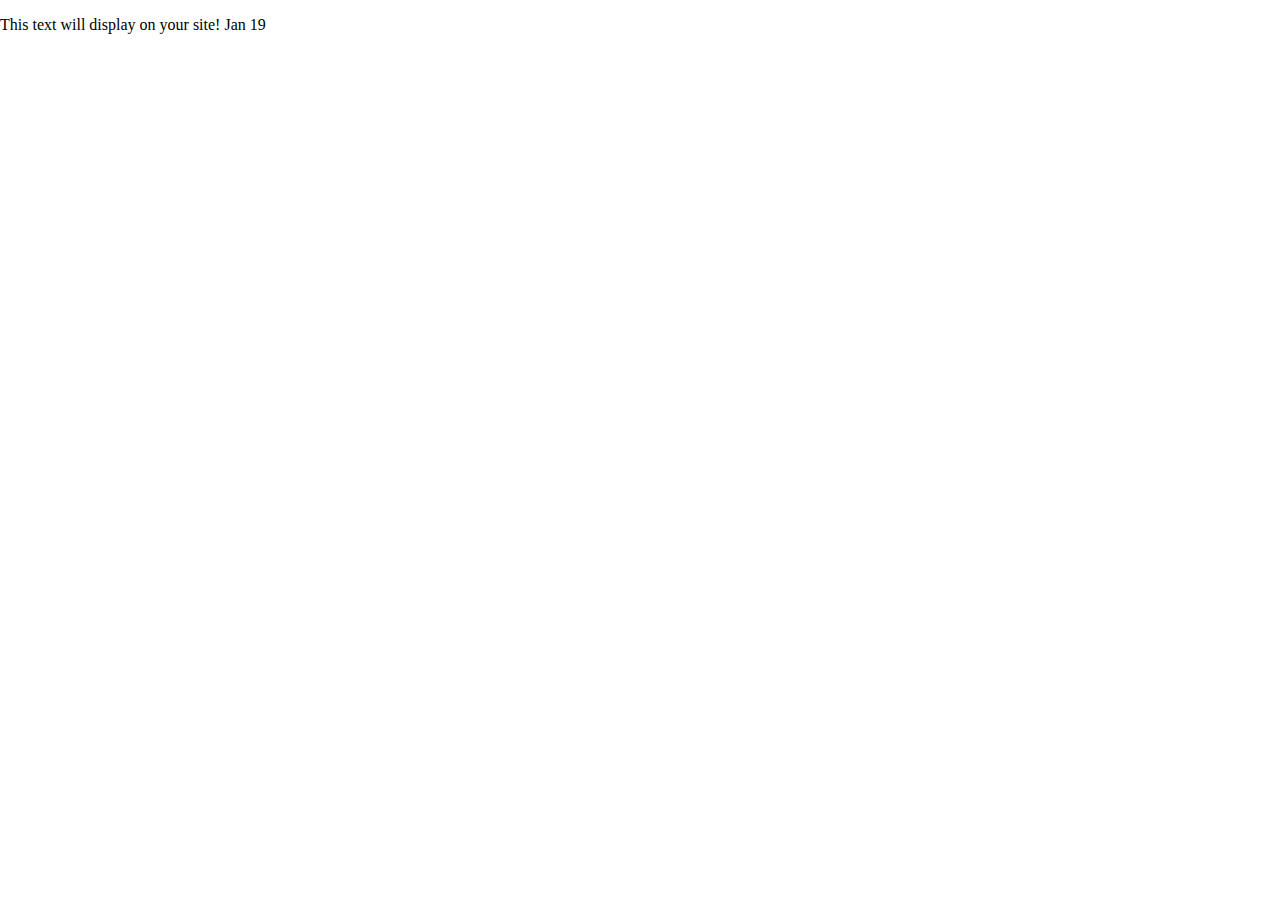
==== starter-site-22-main/index.html @ 305f306e "Add files via upload" ====
<!doctype html>
<html class="no-js" lang="en">

<head>
  <meta charset="utf-8">
  <title>Responsive Layouts</title>
  <meta name="description" content="This site will serve as the hub for many sub responsive layouts">
  <meta name="viewport" content="width=device-width, initial-scale=1">

  <meta property="og:title" content="">
  <meta property="og:type" content="">
  <meta property="og:url" content="">
  <meta property="og:image" content="">

  <link rel="manifest" href="site.webmanifest">
  <link rel="icon" href="icon.png">
  <!-- Place favicon.ico in the root directory -->

  <link rel="stylesheet" href="css/normalize.css">
  <link rel="stylesheet" href="css/main.css">

  <meta name="theme-color" content="#fafafa">
</head>

<body>
  <!-- Place your site's HTML here -->
  <p>This text will display on your site! Jan 19</p>
  <script src="js/main.js"></script>
</body>

</html>
---- starter-site-22-main/css/main.css ----
/* Place CSS styles here */
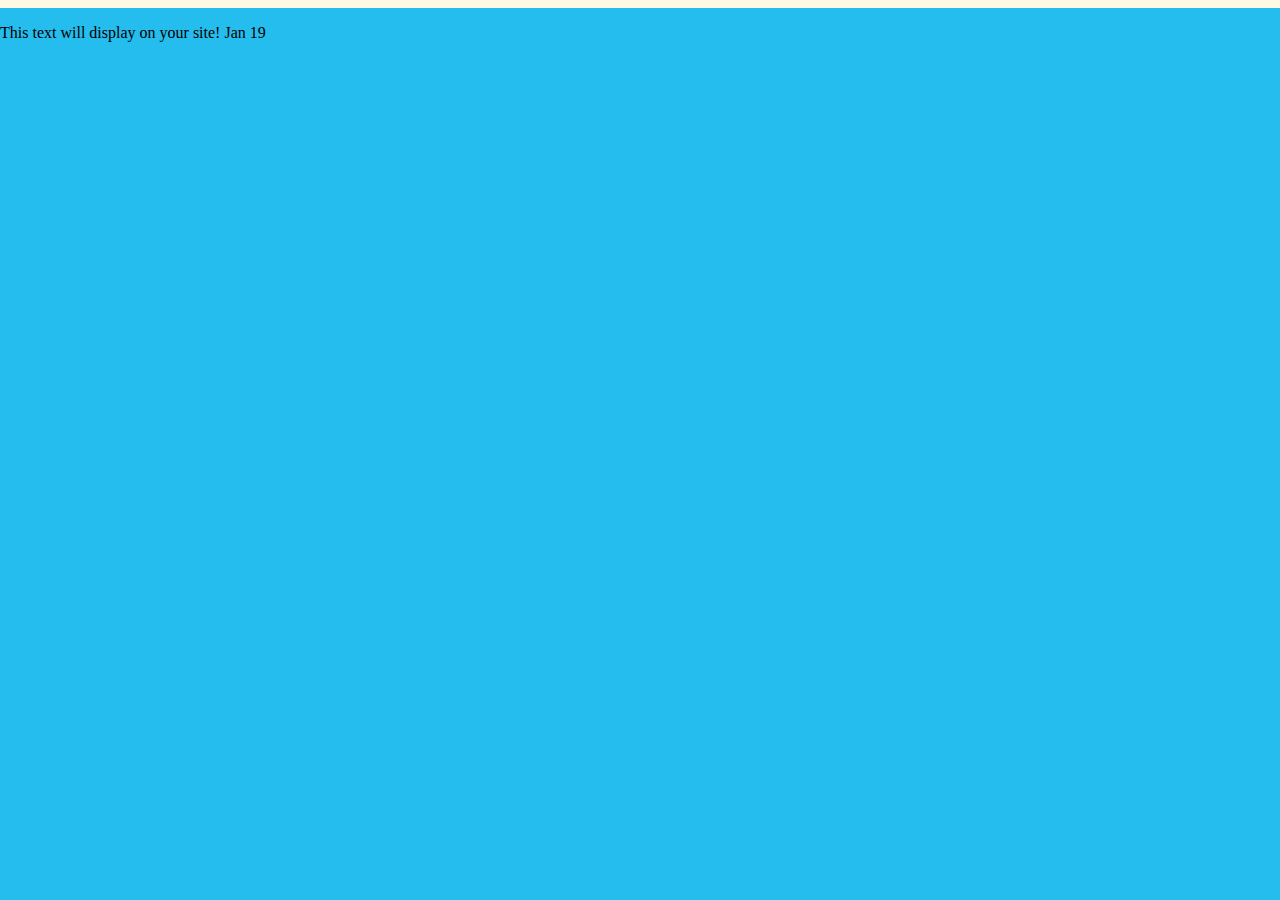
==== commit 1976209e: "img" ====
--- a/starter-site-22-main/index.html
+++ b/starter-site-22-main/index.html
@@ -25,6 +25,7 @@
 <body>
   <!-- Place your site's HTML here -->
   <p>This text will display on your site! Jan 19</p>
+  <img src="" alt="">
   <script src="js/main.js"></script>
 </body>
 
--- a/starter-site-22-main/css/main.css
+++ b/starter-site-22-main/css/main.css
@@ -1 +1,50 @@
 /* Place CSS styles here */
+@keyframes sway  {
+    0% { transform: rotate(8deg); }
+    50% { transform: rotate(-8deg); }
+    100% { transform: rotate(8deg); }
+}
+
+body {
+  width: 100%;
+  background: #25bded;
+  border-top: 8px solid #fdfae3;
+}
+
+.object {
+  animation: sway 2.4s infinite;
+  animation-timing-function: ease-in-out;
+  -webkit-transform-origin: top;
+  -moz-transform-origin: top;
+  transform-origin: top;
+}
+
+.object-shape {
+  width: 54px;
+  height: 54px;
+  display: block;
+  background-color: #eb3b2e;
+  margin: 0 auto;
+  position: relative;
+  
+}
+
+.object-rope {
+  height: 182px;
+  width: 1px;
+  background-color: #eb3b2e;
+  content:"";
+  display: block;
+  margin-left: 50%;
+  bottom: 54px;
+}
+
+.object-rope {
+  height: 182px;
+  width: 1px;
+  background-color: #eb3b2e;
+  content:"";
+  display: block;
+  margin-left: 50%;
+  bottom: 54px;
+}